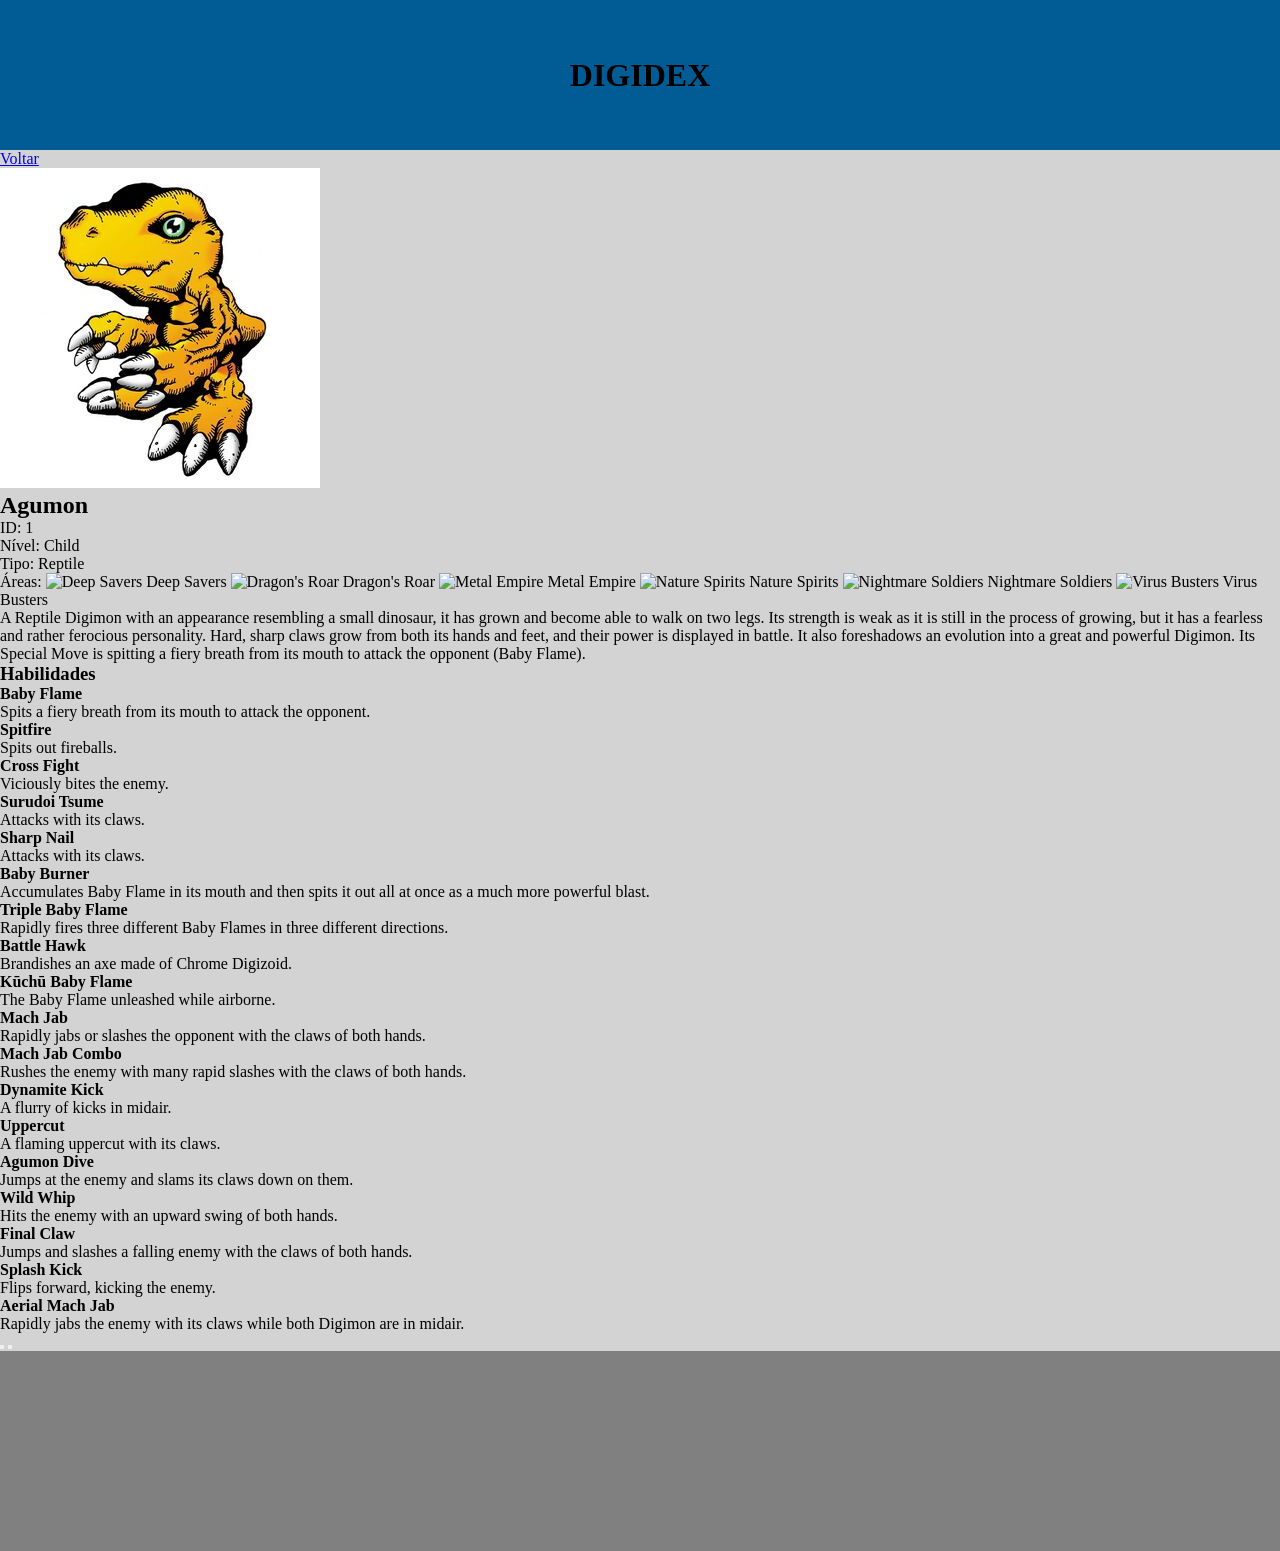
==== versions/v1/detalhe.html @ acfd90be "commit detalhe" ====
<!DOCTYPE html>
<html lang="pt-br">
<head>
    <meta charset="UTF-8">
    <meta name="viewport" content="width=device-width, initial-scale=1.0">
    <title>DIGIDEX - Detalhes</title>
    <link rel="stylesheet" href="css/style.css">
    <link rel="stylesheet" href="css/detalhe.css">
</head>
<body>
    <header>
        <div class="container-header">
            <h1>DIGIDEX</h1>
        </div>
    </header>

    <main>
        <div class="container-body">
            <div class="container_conteudo">
                <a href="index.html">Voltar</a>

                <div id="detalhe"></div>

                <div class="navegacao">
                    <button id="btn-anterior"></button>
                    <button id="btn-proximo"></button>
                </div>
            </div>
        </div>
    </main>

    <footer>
        <div class="container-footer">
            <div class="conteudo-footer"></div>
        </div>
    </footer>

    <script src="js/data/digimons.js"></script>
    <script src="js/detalhe.js"></script>
</body>
</html>
---- versions/v1/css/style.css ----
* {
    margin: 0;
    padding: 0;
    box-sizing: border-box;
}

/* HEADER */
.container-header {
    width: 100%;
    height: 150px;
    background-color: rgb(1, 92, 150);
    display: flex;
    justify-content: center;
    align-items: center;
}


/* BODY */

.container-body {
    width: 100%;
    min-height: 100vh;
    background-color: lightgray;
    display: flex;
    justify-content: center;
    align-items: start;
}

.container-conteudo {
    width: 80%;
    min-height: 80%;
    background-color: rgb(65, 106, 184);
    margin: 100px 0;
}

.container-ferramentas form {
    width: 100%; /* % com base em class="container-conteudo" */
    height: 100px;
    background-color: rgb(1, 92, 150);
    display: flex;
    justify-content: center;
    align-items: center;
}

/* PC */
#lista-digimons {
    width: 100%; /* % com base em class="container-cards" */
    height: calc(100% - 100px);
    background-color: lightcyan;
    display: grid;
    grid-template-columns: 1fr 1fr 1fr 1fr;
    justify-items: center;
    align-items: center;
    padding: 0 10px;
}

.digimon-card {
    width: 80%;
    width: 90%;
    background-color: rgb(106, 165, 201);
    margin: 20px 0;
    display: flex;
    flex-direction: column;
    justify-content: center;
    align-items: center;
    padding-bottom: 40px;
    text-decoration: none;
    color: inherit;
}

.digimon-card img{
    width: 70%;
    margin-top: 40px;
}


/* Tablet */
@media (max-width: 1024px) {
    #lista-digimons {
        grid-template-columns: 1fr 1fr 1fr;
    }
}

/* Celular */
@media (max-width: 600px) {
    #lista-digimons {
        grid-template-columns: 1fr 1fr;
    }
}


/* FOOTER */
footer {
    width: 100%;
    height: 200px;
}

.container-footer {
    width: 100%;
    height: 100%;
    display: flex;
    justify-content: center;
}

.conteudo-footer {
    width: 100%;
    height: 100%;
    background-color: gray;
}

.search-btn {
    background: transparent;
    border: none;
    padding: 0;
    cursor: pointer;
}

.search-btn img {
    width: 30px;
    height: 30px;
}

.search-input {
    width: 20%;
    height: 30px;
    border: none;
    border-radius: 10px;
}
---- versions/v1/css/detalhe.css ----
.area img {
    width: 24px;
    height: 24px;
}
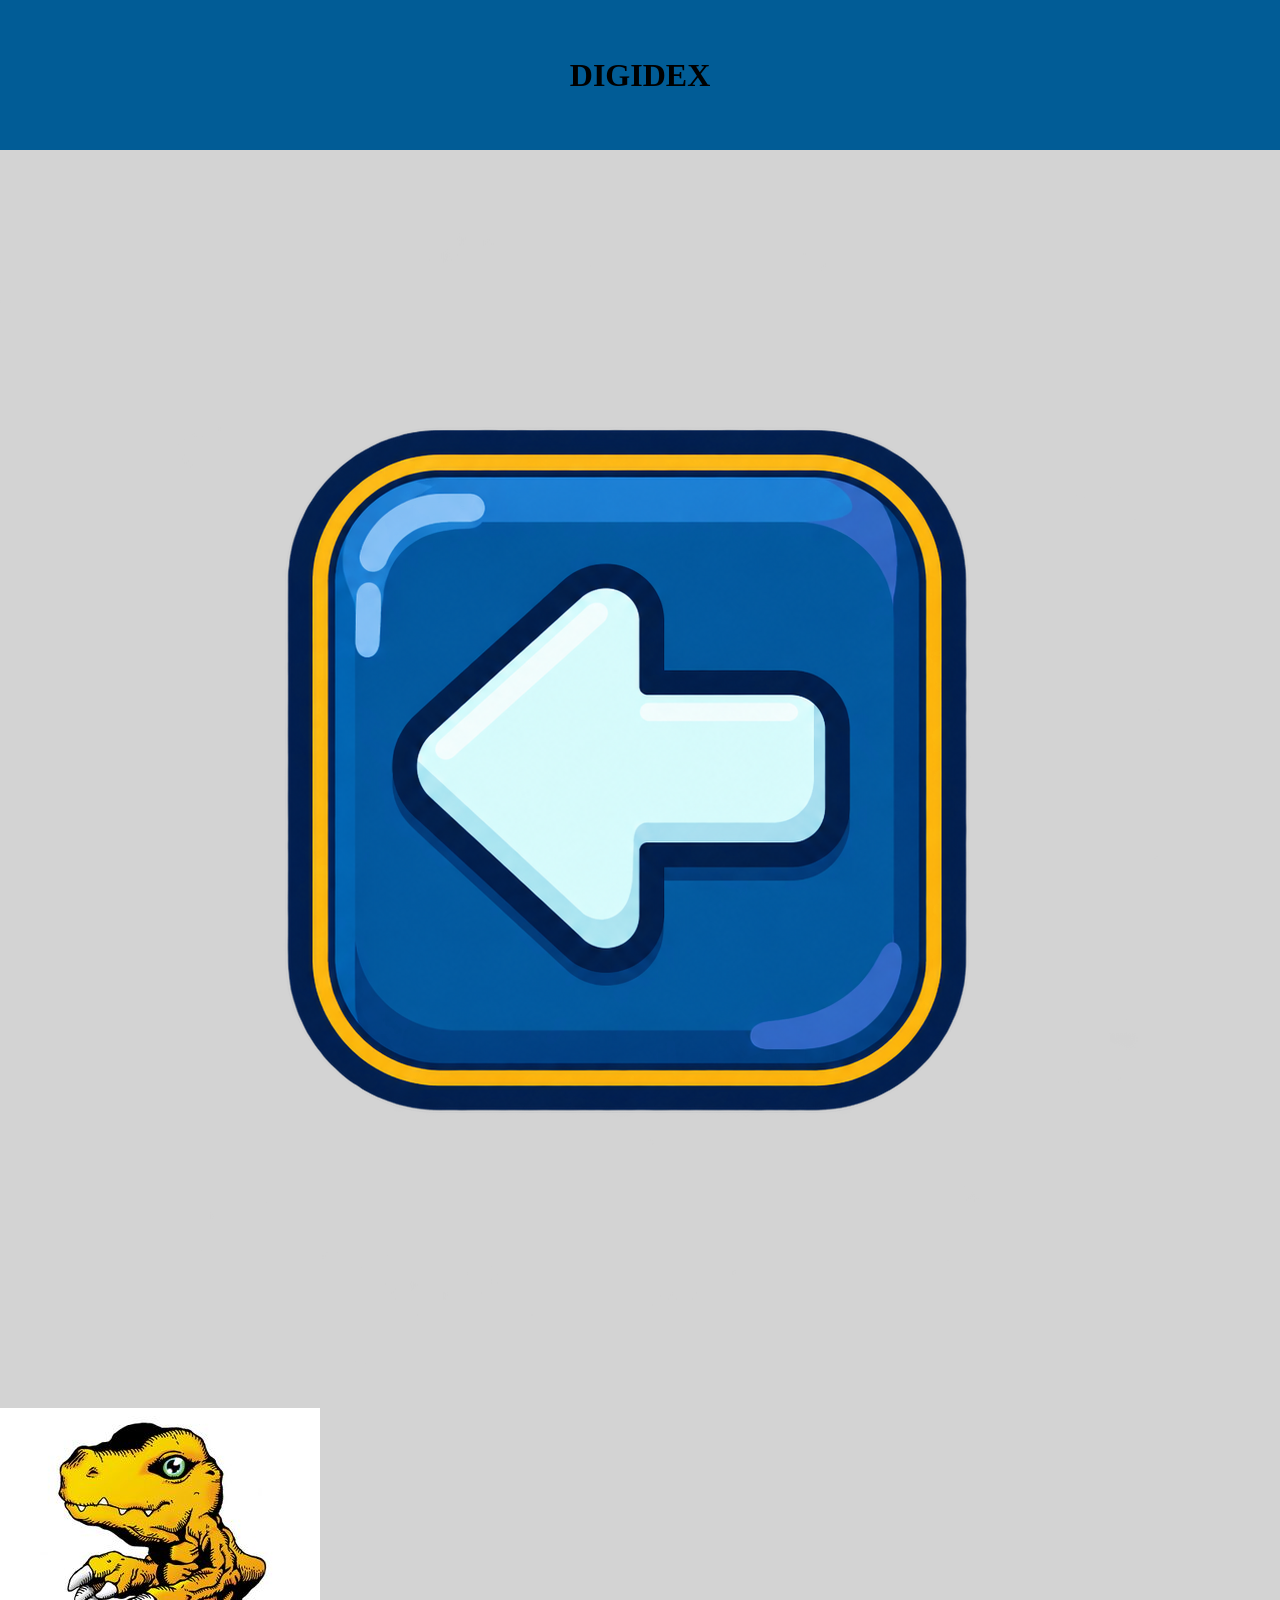
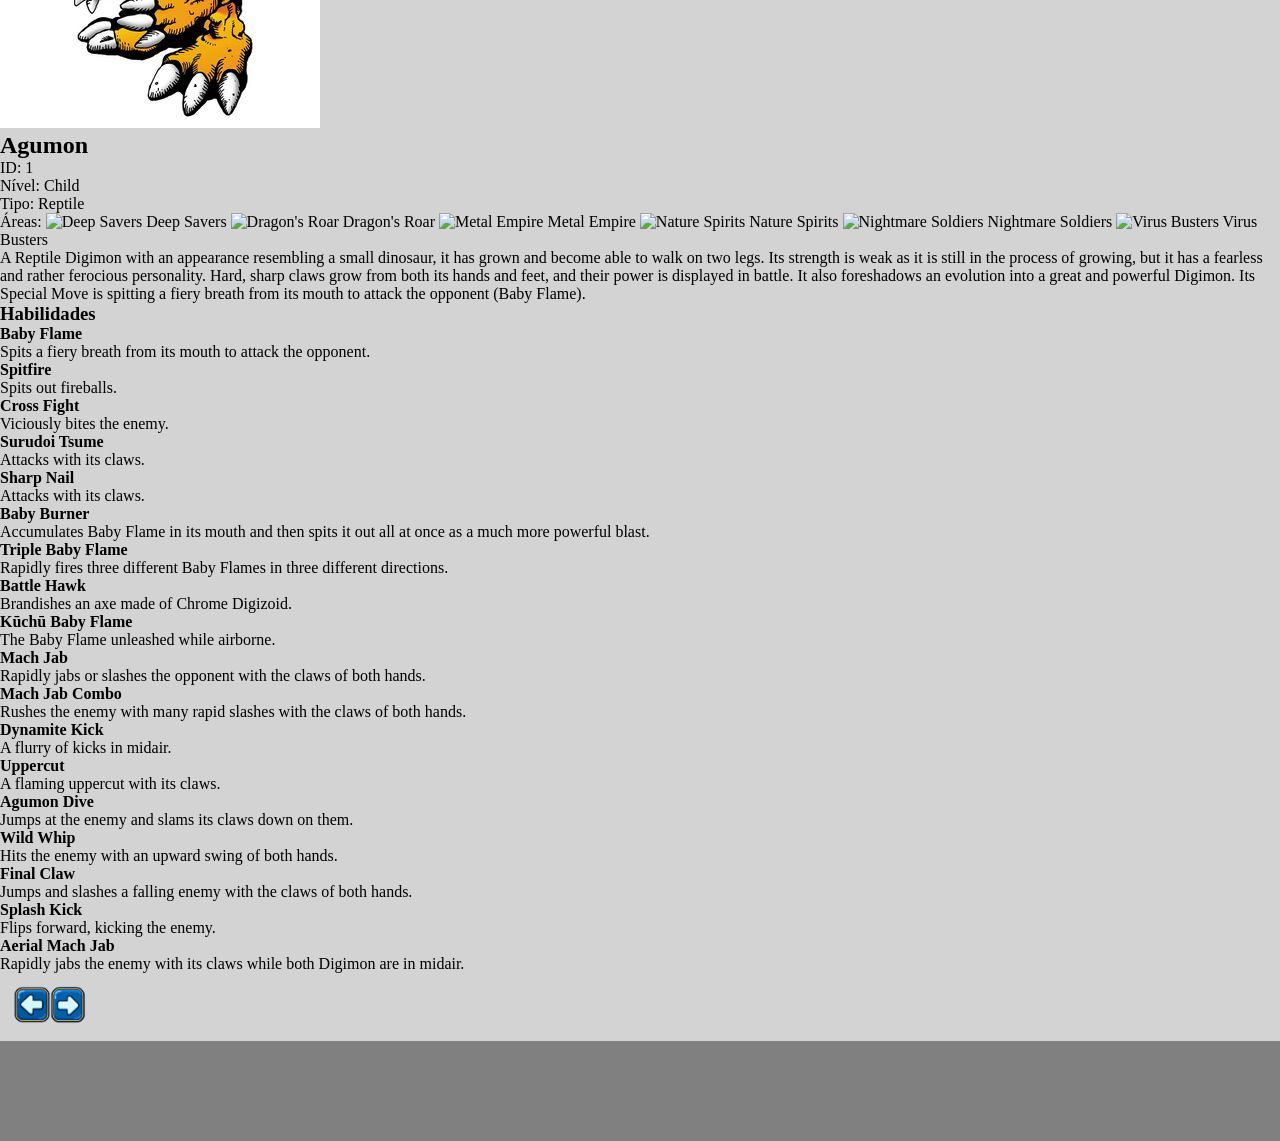
==== commit 1e4c316a: "img next / back(button) Co-Authored-By: 8maiordoBrasil <250004345+8maiordoBrasil@users.noreply.githu" ====
--- a/versions/v1/detalhe.html
+++ b/versions/v1/detalhe.html
@@ -17,13 +17,13 @@
     <main>
         <div class="container-body">
             <div class="container_conteudo">
-                <a href="index.html">Voltar</a>
+                <a href="index.html"><img src="assets/ui/btn-anterior.png" alt="btn-anterior"></a>
 
                 <div id="detalhe"></div>
 
                 <div class="navegacao">
-                    <button id="btn-anterior"></button>
-                    <button id="btn-proximo"></button>
+                    <button id="btn-anterior"><img src="assets/ui/btn-anterior.png" alt="btn-anterior"></button>
+                    <button id="btn-proximo"><img src="assets/ui/btn-proximo.png" alt="btn-proximo"></button>
                 </div>
             </div>
         </div>
--- a/versions/v1/css/style.css
+++ b/versions/v1/css/style.css
@@ -71,6 +71,8 @@
 .digimon-card img{
     width: 70%;
     margin-top: 40px;
+    aspect-ratio: 1 / 1;
+    object-fit: contain;
 }
 
 
@@ -90,14 +92,9 @@
 
 
 /* FOOTER */
-footer {
-    width: 100%;
-    height: 200px;
-}
-
 .container-footer {
     width: 100%;
-    height: 100%;
+    height: 100px;
     display: flex;
     justify-content: center;
 }
@@ -106,6 +103,10 @@
     width: 100%;
     height: 100%;
     background-color: gray;
+    display: flex;
+    justify-content: center;
+    align-items: center;
+    color: lightcyan;
 }
 
 .search-btn {
--- a/versions/v1/css/detalhe.css
+++ b/versions/v1/css/detalhe.css
@@ -1,4 +1,14 @@
 .area img {
     width: 24px;
     height: 24px;
+}
+
+.navegacao button {
+    width: 32px;
+    background: none;
+    border: none;
+}
+
+.navegacao button img {
+    width: 64px;
 }
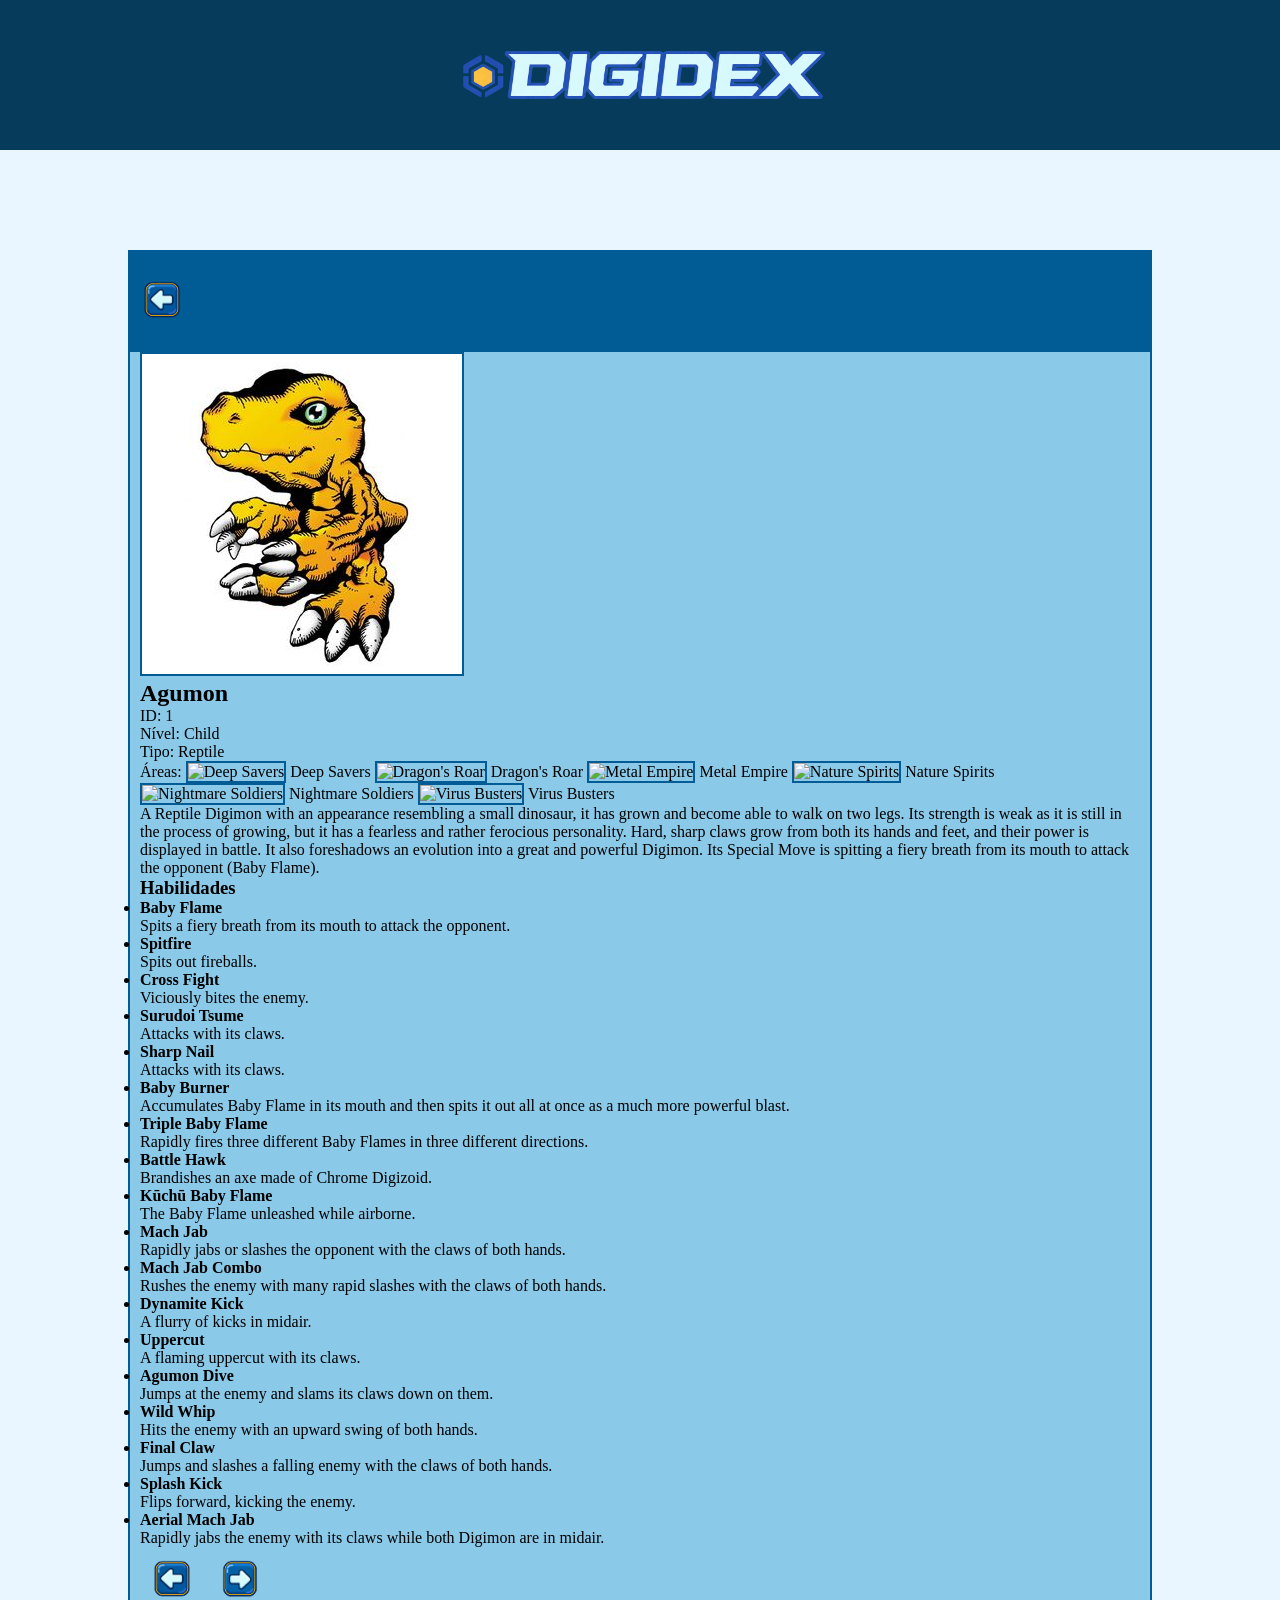
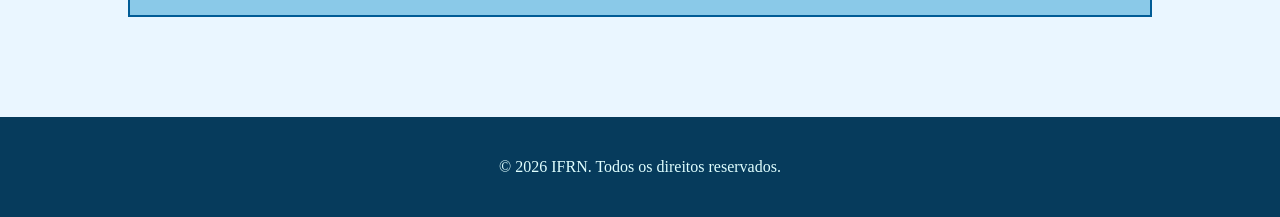
==== commit 7404d4ba: "index v1 ok, descricao[em desenvolvimente]" ====
--- a/versions/v1/detalhe.html
+++ b/versions/v1/detalhe.html
@@ -1,41 +1,64 @@
-<!DOCTYPE html>
+<!doctype html>
 <html lang="pt-br">
-<head>
-    <meta charset="UTF-8">
-    <meta name="viewport" content="width=device-width, initial-scale=1.0">
-    <title>DIGIDEX - Detalhes</title>
-    <link rel="stylesheet" href="css/style.css">
-    <link rel="stylesheet" href="css/detalhe.css">
-</head>
-<body>
-    <header>
-        <div class="container-header">
-            <h1>DIGIDEX</h1>
-        </div>
-    </header>
+    <head>
+        <meta charset="UTF-8" />
+        <meta name="viewport" content="width=device-width, initial-scale=1.0" />
+        <title>DIGIDEX - Detalhes</title>
+        <link rel="stylesheet" href="css/style.css" />
+        <link rel="stylesheet" href="css/detalhe.css" />
+    </head>
+    <body>
+        <header>
+            <div class="container-header">
+                <img
+                    src="assets/logotipo/logotipo-header.png"
+                    alt="logotipo-header"
+                />
+            </div>
+        </header>
 
-    <main>
-        <div class="container-body">
-            <div class="container_conteudo">
-                <a href="index.html"><img src="assets/ui/btn-anterior.png" alt="btn-anterior"></a>
+        <main>
+            <div class="container__body">
+                <div class="container__conteudo">
+                    <div class="container__ferramentas">
+                        <a id="btn-volta-index" href="index.html"
+                            ><img
+                                class="btn-volta-index-img"
+                                src="assets/ui/btn-anterior.png"
+                                alt="btn-anterior"
+                        /></a>
+                    </div>
+                    <div id="descricao__digimon">
+                        <div id="detalhe"></div>
 
-                <div id="detalhe"></div>
-
-                <div class="navegacao">
-                    <button id="btn-anterior"><img src="assets/ui/btn-anterior.png" alt="btn-anterior"></button>
-                    <button id="btn-proximo"><img src="assets/ui/btn-proximo.png" alt="btn-proximo"></button>
+                        <div class="navegacao">
+                            <button id="btn-anterior">
+                                <img
+                                    src="assets/ui/btn-anterior.png"
+                                    alt="btn-anterior"
+                                />
+                            </button>
+                            <button id="btn-proximo">
+                                <img
+                                    src="assets/ui/btn-proximo.png"
+                                    alt="btn-proximo"
+                                />
+                            </button>
+                        </div>
+                    </div>
                 </div>
             </div>
-        </div>
-    </main>
+        </main>
 
-    <footer>
-        <div class="container-footer">
-            <div class="conteudo-footer"></div>
-        </div>
-    </footer>
+        <footer>
+            <div class="container-footer">
+                <div class="conteudo-footer">
+                    <p>© 2026 IFRN. Todos os direitos reservados.</p>
+                </div>
+            </div>
+        </footer>
 
-    <script src="js/data/digimons.js"></script>
-    <script src="js/detalhe.js"></script>
-</body>
-</html>+        <script src="js/data/digimons.js"></script>
+        <script src="js/detalhe.js"></script>
+    </body>
+</html>
--- a/versions/v1/css/style.css
+++ b/versions/v1/css/style.css
@@ -4,23 +4,27 @@
     box-sizing: border-box;
 }
 
-/* HEADER */
+/* ==================== HEADER ==================== */
+
 .container-header {
     width: 100%;
     height: 150px;
-    background-color: rgb(1, 92, 150);
+    background-color: rgb(6, 59, 92);
     display: flex;
     justify-content: center;
     align-items: center;
 }
 
+.container-header img {
+    height: 300px;
+}
 
-/* BODY */
+/* ==================== BODY ==================== */
 
 .container-body {
     width: 100%;
     min-height: 100vh;
-    background-color: lightgray;
+    background-color: rgb(234, 246, 255);
     display: flex;
     justify-content: center;
     align-items: start;
@@ -29,84 +33,53 @@
 .container-conteudo {
     width: 80%;
     min-height: 80%;
-    background-color: rgb(65, 106, 184);
     margin: 100px 0;
+    border: 2px solid rgb(1, 92, 150);
+}
+
+/* ==================== FERRAMENTAS / PESQUISA ==================== */
+
+.container-ferramentas {
+    width: 100%;
+    height: 100px;
+    display: flex;
+    justify-content: center;
+    align-items: center;
+    background-color: rgb(1, 92, 150);
 }
 
 .container-ferramentas form {
     width: 100%; /* % com base em class="container-conteudo" */
-    height: 100px;
-    background-color: rgb(1, 92, 150);
+    height: 100%;
     display: flex;
     justify-content: center;
     align-items: center;
 }
 
-/* PC */
-#lista-digimons {
-    width: 100%; /* % com base em class="container-cards" */
-    height: calc(100% - 100px);
-    background-color: lightcyan;
-    display: grid;
-    grid-template-columns: 1fr 1fr 1fr 1fr;
-    justify-items: center;
-    align-items: center;
-    padding: 0 10px;
+.search-input {
+    width: 30%;
+    height: 40px;
+
+    background-color: rgb(255, 255, 255);
+    color: rgb(11, 47, 74);
+
+    border: 2px solid rgb(65, 106, 184);
+    border-radius: 10px;
+
+    padding: 0 15px;
+
+    outline: none;
+
+    transition: 0.2s ease;
 }
 
-.digimon-card {
-    width: 80%;
-    width: 90%;
-    background-color: rgb(106, 165, 201);
-    margin: 20px 0;
-    display: flex;
-    flex-direction: column;
-    justify-content: center;
-    align-items: center;
-    padding-bottom: 40px;
-    text-decoration: none;
-    color: inherit;
+.search-input:focus {
+    border-color: orange;
 }
 
-.digimon-card img{
-    width: 70%;
-    margin-top: 40px;
-    aspect-ratio: 1 / 1;
-    object-fit: contain;
-}
-
-
-/* Tablet */
-@media (max-width: 1024px) {
-    #lista-digimons {
-        grid-template-columns: 1fr 1fr 1fr;
-    }
-}
-
-/* Celular */
-@media (max-width: 600px) {
-    #lista-digimons {
-        grid-template-columns: 1fr 1fr;
-    }
-}
-
-
-/* FOOTER */
-.container-footer {
-    width: 100%;
-    height: 100px;
-    display: flex;
-    justify-content: center;
-}
-
-.conteudo-footer {
-    width: 100%;
-    height: 100%;
-    background-color: gray;
-    display: flex;
-    justify-content: center;
-    align-items: center;
-    color: lightcyan;
+.search-input::placeholder {
+    color: rgb(100, 130, 150);
+    opacity: 1;
 }
 
 .search-btn {
@@ -121,9 +94,101 @@
     height: 30px;
 }
 
-.search-input {
-    width: 20%;
-    height: 30px;
-    border: none;
-    border-radius: 10px;
+/* ==================== LISTA DE DIGIMONS ==================== */
+
+/* PC */
+
+#lista-digimons {
+    width: 100%; /* % com base em class="container-cards" */
+    height: calc(100% - 100px);
+    background-color: rgb(138, 201, 232);
+    display: grid;
+    grid-template-columns: 1fr 1fr 1fr 1fr 1fr 1fr;
+    justify-items: center;
+    align-items: center;
+    padding: 0 10px;
 }
+
+/* ==================== CARD ==================== */
+
+.digimon-card {
+    width: 90%;
+    background-color: white;
+    margin: 20px 0;
+    display: flex;
+    flex-direction: column;
+    justify-content: center;
+    align-items: center;
+    padding-bottom: 40px;
+    text-decoration: none;
+    color: rgb(11, 47, 74);
+    border: 2px solid rgb(1, 92, 150);
+    transition: transform 0.2s ease;
+}
+
+.digimon-card:hover {
+    transform: scale(1.02);
+    border: 2px solid orange;
+}
+
+.digimon-card img {
+    width: 70%;
+    margin-top: 40px;
+    aspect-ratio: 1 / 1;
+    object-fit: contain;
+}
+
+/* ==================== RESPONSIVIDADE ==================== */
+
+/* Tablet */
+
+@media (max-width: 1024px) {
+    #lista-digimons {
+        grid-template-columns: 1fr 1fr 1fr 1fr;
+    }
+
+    .search-input {
+        width: 50%;
+    }
+}
+
+@media (max-width: 812px) {
+    #lista-digimons {
+        grid-template-columns: 1fr 1fr 1fr;
+    }
+
+    .search-input {
+        width: 70%;
+    }
+}
+
+/* Celular */
+
+@media (max-width: 600px) {
+    #lista-digimons {
+        grid-template-columns: 1fr 1fr;
+    }
+
+    .search-input {
+        width: 70%;
+    }
+}
+
+/* ==================== FOOTER ==================== */
+
+.container-footer {
+    width: 100%;
+    height: 100px;
+    display: flex;
+    justify-content: center;
+}
+
+.conteudo-footer {
+    width: 100%;
+    height: 100%;
+    background-color: rgb(6, 59, 92);
+    display: flex;
+    justify-content: center;
+    align-items: center;
+    color: rgb(224, 255, 255);
+}
--- a/versions/v1/css/detalhe.css
+++ b/versions/v1/css/detalhe.css
@@ -1,14 +1,70 @@
+/* ==================== ÁREA ==================== */
+
 .area img {
     width: 24px;
     height: 24px;
 }
 
+/* ==================== NAVEGAÇÃO ==================== */
+
 .navegacao button {
-    width: 32px;
+    width: 64px;
     background: none;
     border: none;
 }
 
 .navegacao button img {
     width: 64px;
-}+}
+
+/* ==================== BOTÃO VOLTAR ==================== */
+
+#btn-volta-index {
+    width: 64px;
+    background: none;
+    border: none;
+}
+
+.btn-volta-index-img {
+    height: 64px;
+}
+
+/* ==================== FERRAMENTAS ==================== */
+
+.container__ferramentas {
+    width: 100%;
+    height: 100px;
+    display: flex;
+    justify-content: start;
+    align-items: center;
+    background-color: rgb(1, 92, 150);
+}
+
+/* ==================== DESCRIÇÃO DO DIGIMON ==================== */
+
+.container__body {
+    width: 100%;
+    min-height: 100vh;
+    background-color: rgb(234, 246, 255);
+    display: flex;
+    justify-content: center;
+    align-items: start;
+}
+
+.container__conteudo {
+    width: 80%;
+    min-height: 80%;
+    margin: 100px 0;
+    border: 2px solid rgb(1, 92, 150);
+}
+
+#descricao__digimon {
+    width: 100%; /* % com base em class="container-cards" */
+    height: calc(100% - 100px);
+    background-color: rgb(138, 201, 232);
+    padding: 0 10px;
+}
+
+#detalhe img {
+    border: 2px solid rgb(1, 92, 150);
+}
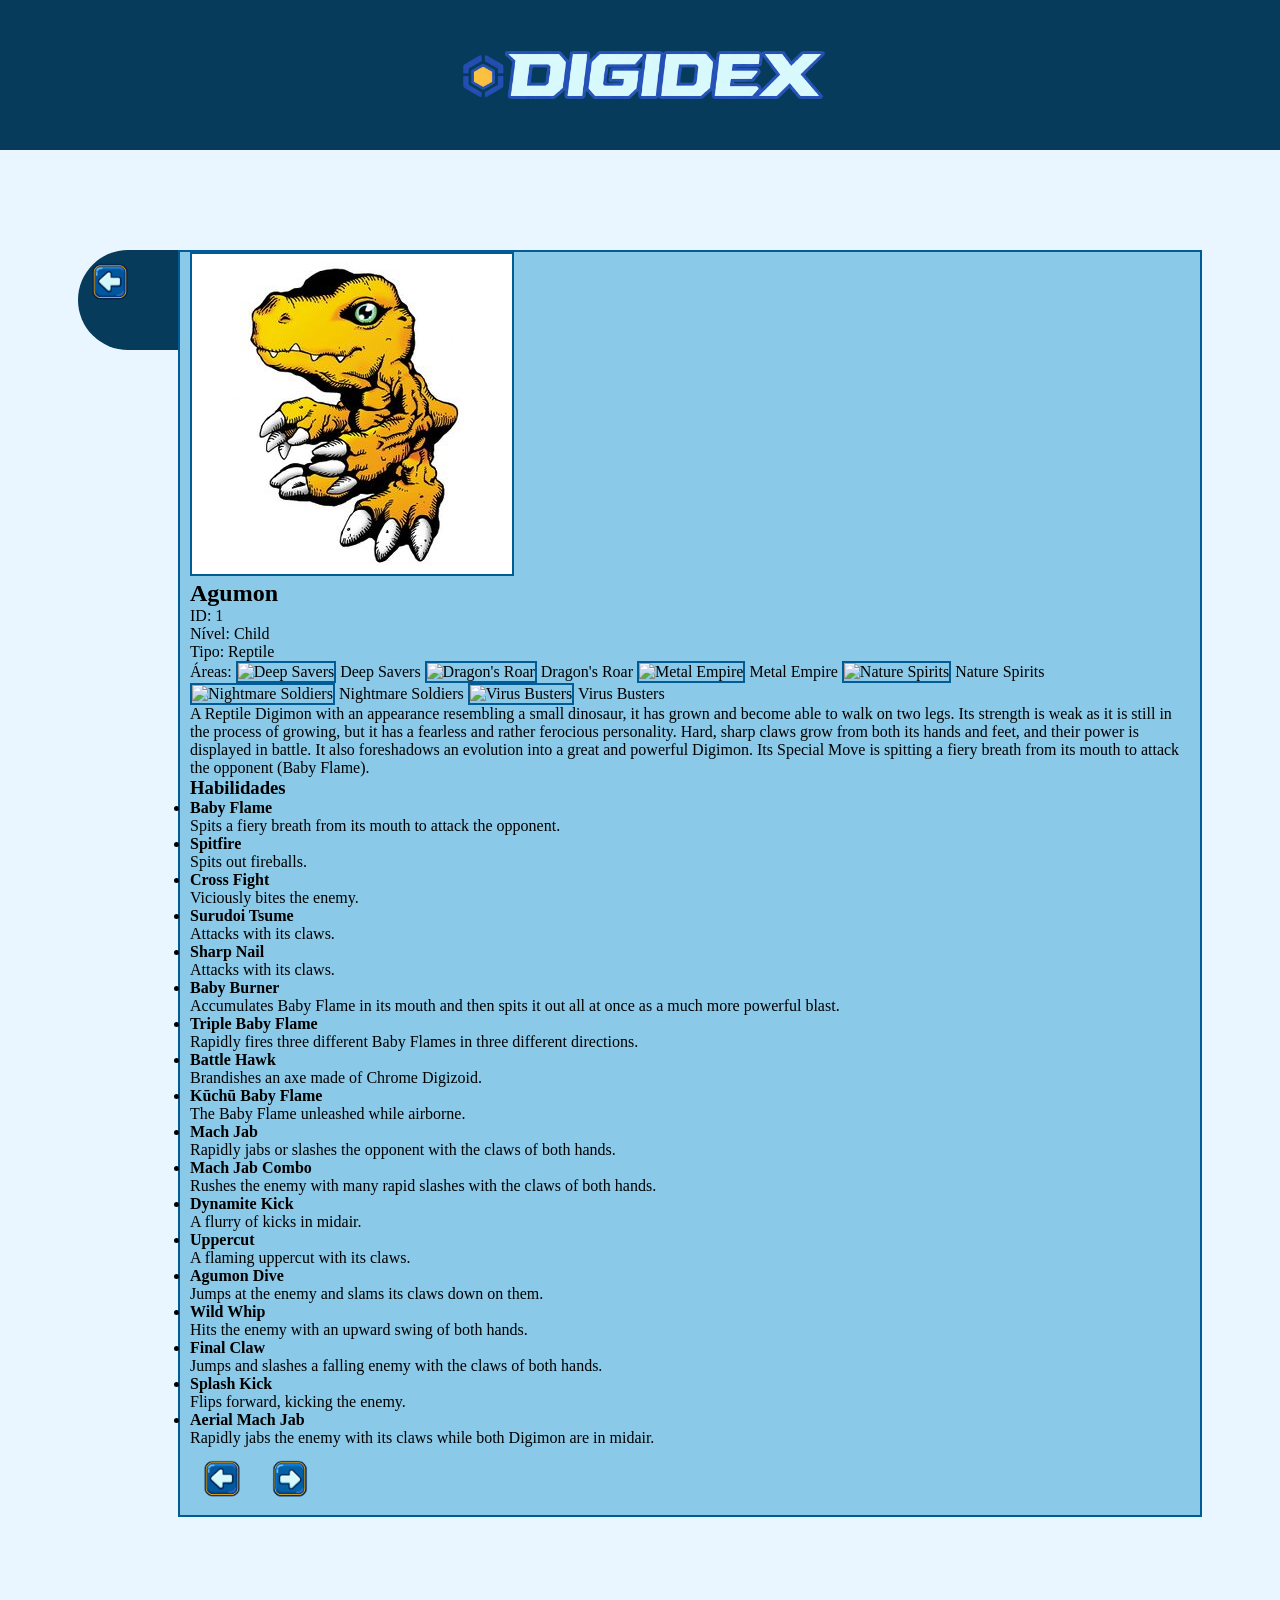
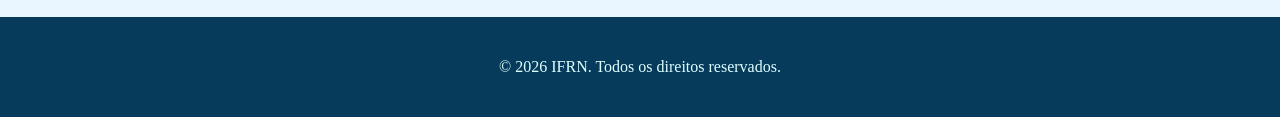
==== commit d123d569: "css Co-authored-by: Josecyt <Jose-sigma@users.noreply.github.com> Co-authored-by: Felipe Eduardo <Le" ====
--- a/versions/v1/detalhe.html
+++ b/versions/v1/detalhe.html
@@ -4,7 +4,6 @@
         <meta charset="UTF-8" />
         <meta name="viewport" content="width=device-width, initial-scale=1.0" />
         <title>DIGIDEX - Detalhes</title>
-        <link rel="stylesheet" href="css/style.css" />
         <link rel="stylesheet" href="css/detalhe.css" />
     </head>
     <body>
@@ -19,8 +18,8 @@
 
         <main>
             <div class="container__body">
-                <div class="container__conteudo">
-                    <div class="container__ferramentas">
+                <div class="container-btn-index">
+                    <div class="background-btn-index">
                         <a id="btn-volta-index" href="index.html"
                             ><img
                                 class="btn-volta-index-img"
@@ -28,6 +27,8 @@
                                 alt="btn-anterior"
                         /></a>
                     </div>
+                </div>
+                <div class="container__conteudo">
                     <div id="descricao__digimon">
                         <div id="detalhe"></div>
 
--- a/versions/v1/css/detalhe.css
+++ b/versions/v1/css/detalhe.css
@@ -1,3 +1,29 @@
+* {
+    margin: 0;
+    padding: 0;
+    box-sizing: border-box;
+}
+
+body {
+    background-color: rgb(234, 246, 255);
+}
+
+/* ==================== HEADER ==================== */
+
+.container-header {
+    width: 100%;
+    height: 150px;
+    background-color: rgb(6, 59, 92);
+    display: flex;
+    justify-content: center;
+    align-items: center;
+    margin-bottom: 100px;
+}
+
+.container-header img {
+    height: 300px;
+}
+
 /* ==================== ÁREA ==================== */
 
 .area img {
@@ -19,6 +45,18 @@
 
 /* ==================== BOTÃO VOLTAR ==================== */
 
+.container-btn-index {
+    width: 100px;
+    height: 100%;
+}
+
+.background-btn-index {
+    width: 100px;
+    height: 100px;
+    border-radius: 100% 0 0 100%;
+    background-color: rgb(6, 59, 92);
+}
+
 #btn-volta-index {
     width: 64px;
     background: none;
@@ -29,23 +67,11 @@
     height: 64px;
 }
 
-/* ==================== FERRAMENTAS ==================== */
-
-.container__ferramentas {
-    width: 100%;
-    height: 100px;
-    display: flex;
-    justify-content: start;
-    align-items: center;
-    background-color: rgb(1, 92, 150);
-}
-
 /* ==================== DESCRIÇÃO DO DIGIMON ==================== */
 
 .container__body {
     width: 100%;
     min-height: 100vh;
-    background-color: rgb(234, 246, 255);
     display: flex;
     justify-content: center;
     align-items: start;
@@ -53,14 +79,12 @@
 
 .container__conteudo {
     width: 80%;
-    min-height: 80%;
-    margin: 100px 0;
+    min-height: 50vh;
     border: 2px solid rgb(1, 92, 150);
 }
 
 #descricao__digimon {
     width: 100%; /* % com base em class="container-cards" */
-    height: calc(100% - 100px);
     background-color: rgb(138, 201, 232);
     padding: 0 10px;
 }
@@ -68,3 +92,26 @@
 #detalhe img {
     border: 2px solid rgb(1, 92, 150);
 }
+
+/* ==================== FOOTER ==================== */
+
+footer {
+    margin-top: 100px;
+}
+
+.container-footer {
+    width: 100%;
+    height: 100px;
+    display: flex;
+    justify-content: center;
+}
+
+.conteudo-footer {
+    width: 100%;
+    height: 100%;
+    background-color: rgb(6, 59, 92);
+    display: flex;
+    justify-content: center;
+    align-items: center;
+    color: rgb(224, 255, 255);
+}
